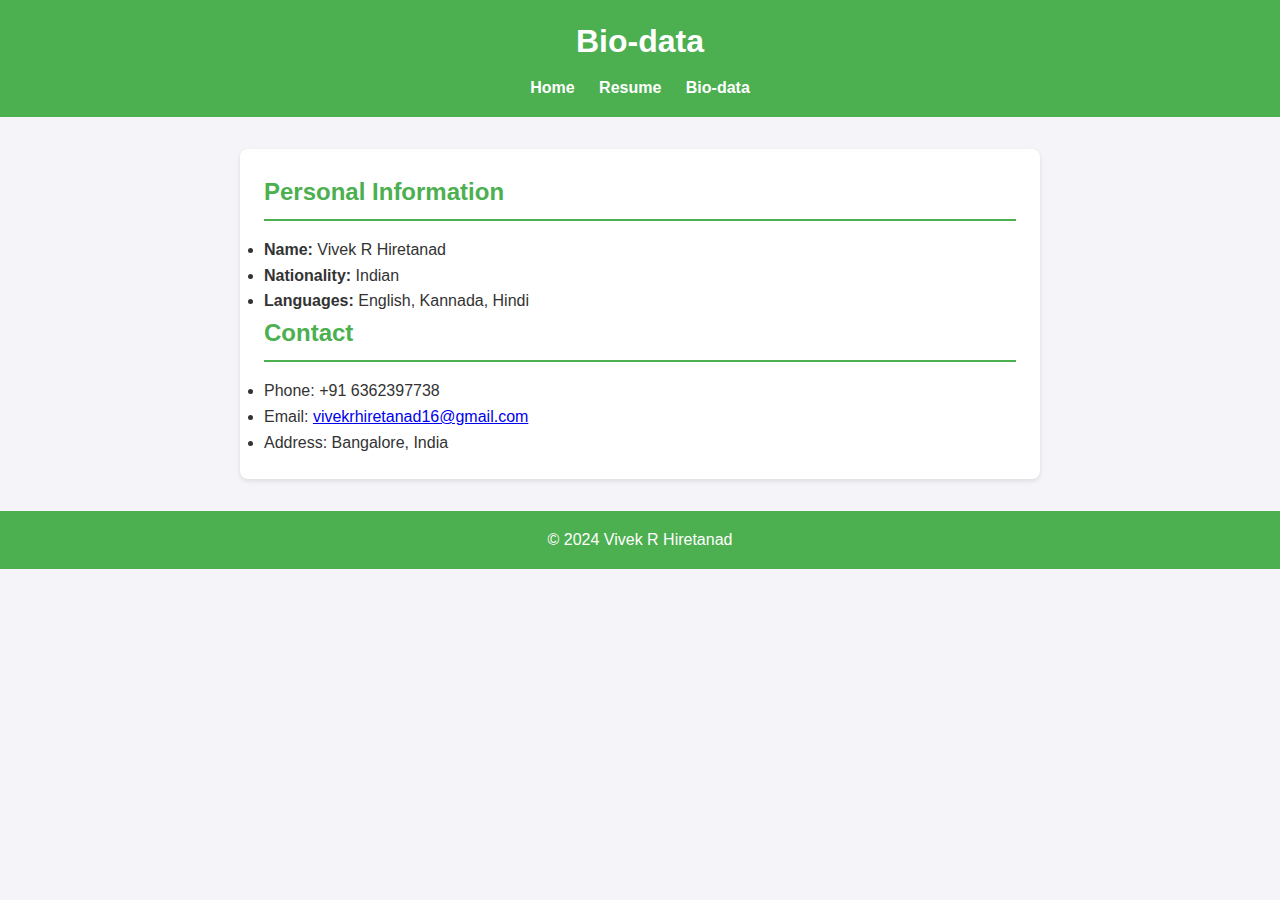
==== biodata.html @ 9f283afe "Add files via upload" ====
<!DOCTYPE html>
<html lang="en">
<head>
    <meta charset="UTF-8">
    <meta name="viewport" content="width=device-width, initial-scale=1.0">
    <title>Bio-data</title>
    <link rel="stylesheet" href="styles.css">
</head>
<body>
    <header>
        <h1>Bio-data</h1>
        <nav>
            <ul>
                <li><a href="index.html">Home</a></li>
                <li><a href="resume.html">Resume</a></li>
                <li><a href="biodata.html">Bio-data</a></li>
            </ul>
        </nav>
    </header>
    <main>
        <h2>Personal Information</h2>
        <ul>
            <li><strong>Name:</strong> Vivek R Hiretanad</li>
            <li><strong>Nationality:</strong> Indian</li>
            <li><strong>Languages:</strong> English, Kannada, Hindi</li>
        </ul>

        <h2>Contact</h2>
        <ul>
            <li>Phone: +91 6362397738</li>
            <li>Email: <a href="mailto:vivekrhiretanad16@gmail.com">vivekrhiretanad16@gmail.com</a></li>
            <li>Address: Bangalore, India</li>
        </ul>
    </main>
    <footer>
        <p>&copy; 2024 Vivek R Hiretanad</p>
    </footer>
</body>
</html>
---- styles.css ----
/* General Reset */
* {
    margin: 0;
    padding: 0;
    box-sizing: border-box;
    font-family: Arial, sans-serif;
}

/* Body and Layout */
body {
    line-height: 1.6;
    color: #333;
    background-color: #f4f4f9;
    margin: 0;
    padding: 0;
}

/* Header */
header {
    background: #4CAF50;
    color: #fff;
    padding: 1rem 0;
    text-align: center;
}

header h1 {
    margin-bottom: 0.5rem;
}

nav ul {
    list-style: none;
    padding: 0;
}

nav ul li {
    display: inline;
    margin: 0 10px;
}

nav ul li a {
    color: #fff;
    text-decoration: none;
    font-weight: bold;
}

nav ul li a:hover {
    text-decoration: underline;
}

/* Main Content */
main {
    max-width: 800px;
    margin: 2rem auto;
    background: #fff;
    padding: 1.5rem;
    border-radius: 8px;
    box-shadow: 0 2px 5px rgba(0, 0, 0, 0.1);
}

main h2 {
    margin-bottom: 1rem;
    color: #4CAF50;
    border-bottom: 2px solid #4CAF50;
    padding-bottom: 0.5rem;
}

/* About Section with Image */
#about {
    text-align: center;
    margin-bottom: 2rem;
}

 /* img {
    width: 200px;  /* Passport size */
    /* height: 100px;  /* Passport size */
    /* border-radius: 80%;  /* Circular image */
    /* margin: 0 auto 1.5rem;  /* Center the image */
    /* display: block;
} */ */ */ */ */
.image-container {
    flex-shrink: 0;
    position: relative;
  }

  .image-container img {
    width: 100%;
    max-width: 400px; /* Adjust based on the desired image size */
    border-radius: 850px;
    box-shadow: 0 4px 8px rgba(0, 0, 0, 0.1);
    object-fit: cover;
  }

#about p {
    max-width: 600px;
    margin: 0 auto;
}

/* Skills and Contact Sections */
section {
    margin-bottom: 2rem;
}

section ul {
    list-style: none;
    padding-left: 0;
}

section ul li {
    margin-bottom: 0.8rem;
    line-height: 1.4;
}

/* Footer */
footer {
    text-align: center;
    background: #4CAF50;
    color: #fff;
    padding: 1rem 0;
    margin-top: 2rem;
}

footer p {
    margin: 0;
}

/* Responsive Design */
@media (max-width: 600px) {
    nav ul li {
        display: block;
        margin: 10px 0;
    }

    #about {
        text-align: center;
    }
}
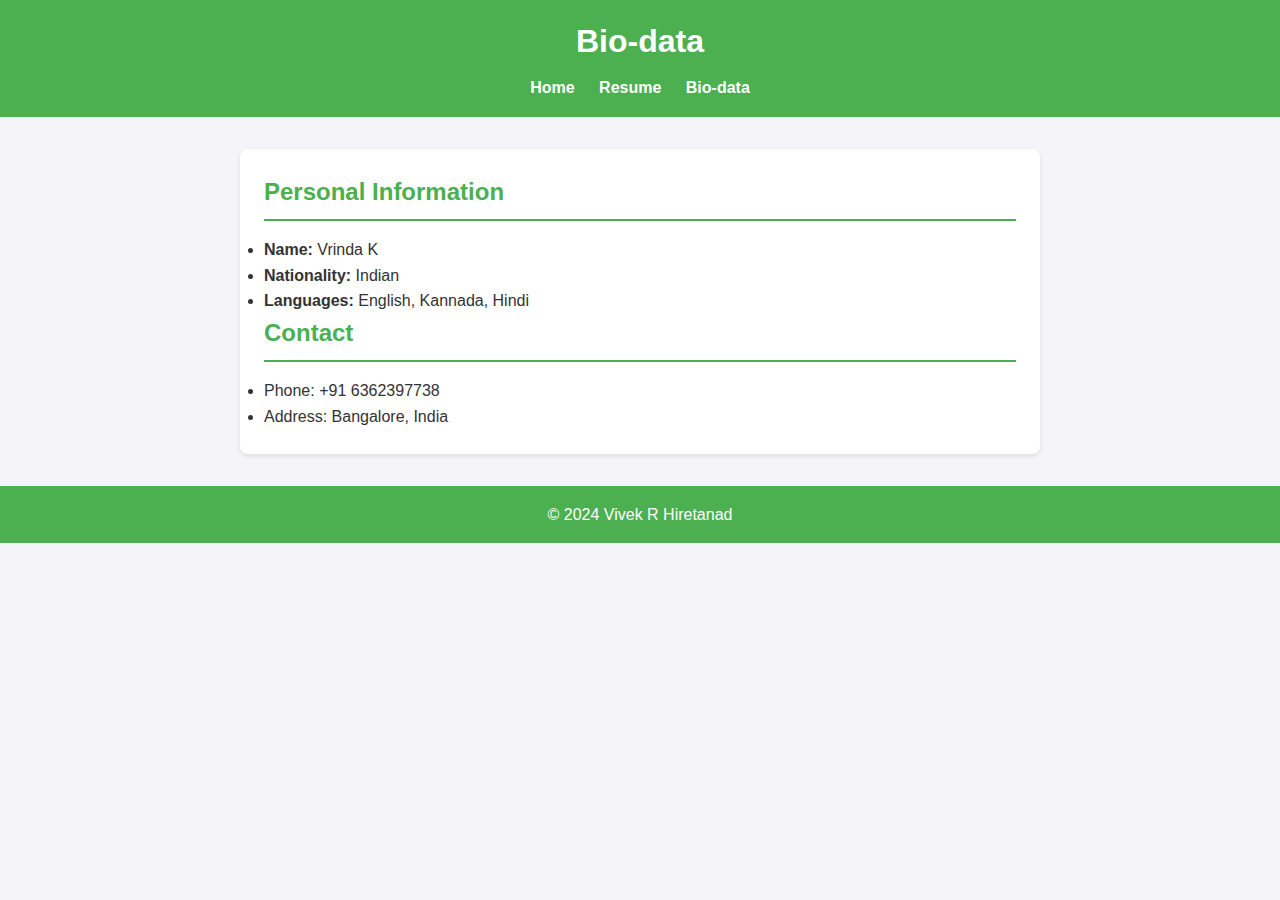
==== commit 54fb2e94: "Update biodata.html" ====
--- a/biodata.html
+++ b/biodata.html
@@ -20,7 +20,7 @@
     <main>
         <h2>Personal Information</h2>
         <ul>
-            <li><strong>Name:</strong> Vivek R Hiretanad</li>
+            <li><strong>Name:</strong> Vrinda K</li>
             <li><strong>Nationality:</strong> Indian</li>
             <li><strong>Languages:</strong> English, Kannada, Hindi</li>
         </ul>
@@ -28,7 +28,7 @@
         <h2>Contact</h2>
         <ul>
             <li>Phone: +91 6362397738</li>
-            <li>Email: <a href="mailto:vivekrhiretanad16@gmail.com">vivekrhiretanad16@gmail.com</a></li>
+           
             <li>Address: Bangalore, India</li>
         </ul>
     </main>
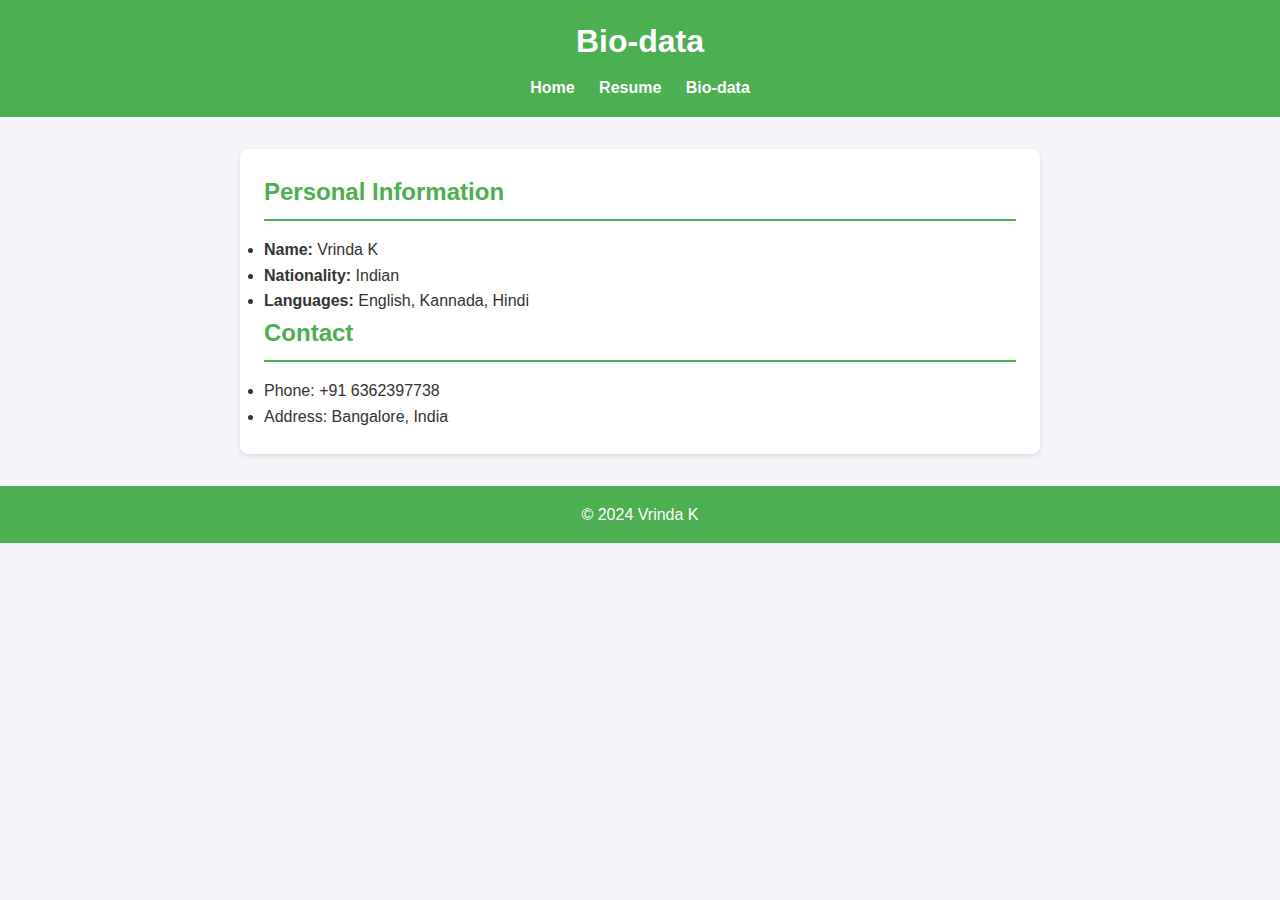
==== commit b5faa927: "Update biodata.html" ====
--- a/biodata.html
+++ b/biodata.html
@@ -33,7 +33,7 @@
         </ul>
     </main>
     <footer>
-        <p>&copy; 2024 Vivek R Hiretanad</p>
+        <p>&copy; 2024 Vrinda K</p>
     </footer>
 </body>
 </html>
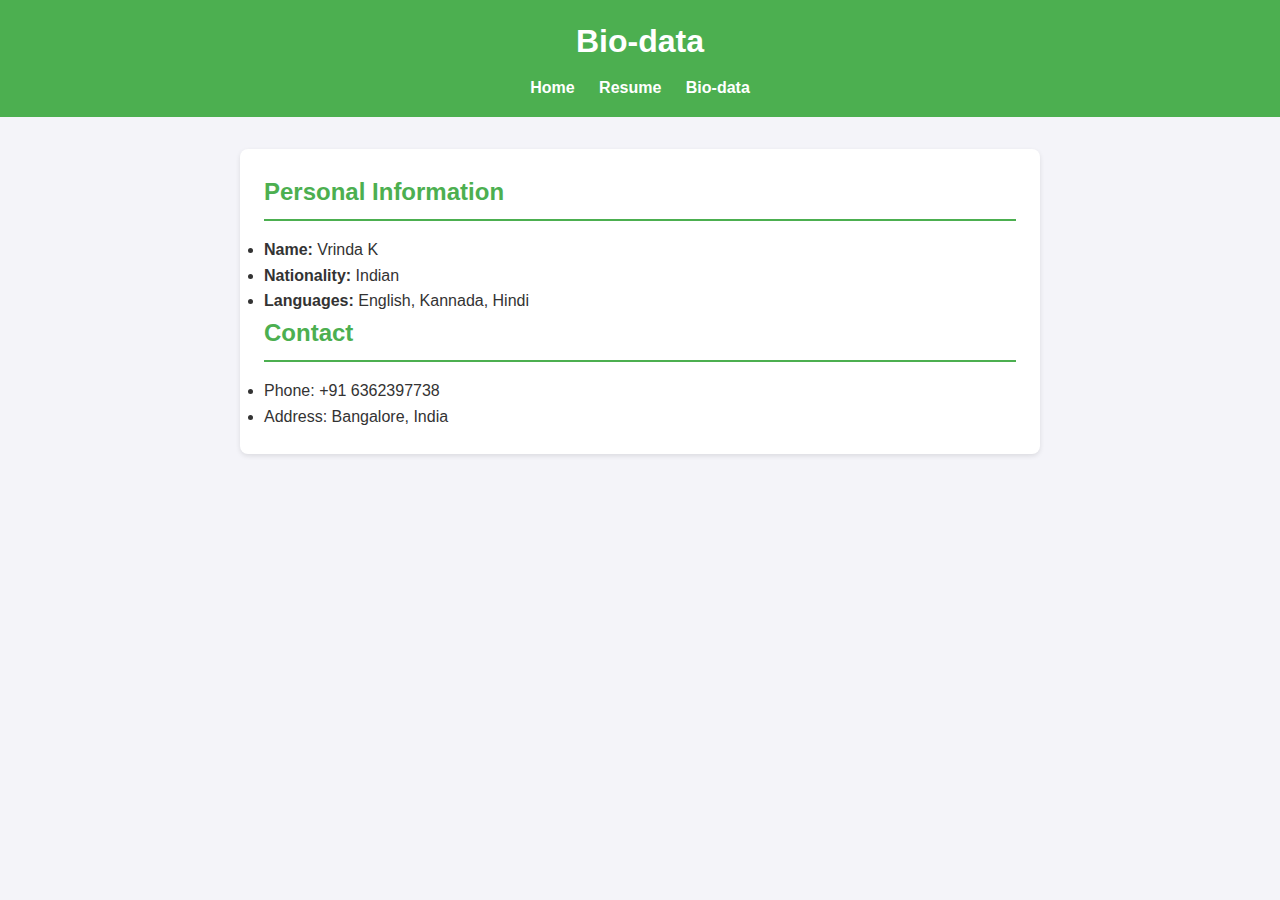
==== commit 794849ce: "Update biodata.html" ====
--- a/biodata.html
+++ b/biodata.html
@@ -32,8 +32,6 @@
             <li>Address: Bangalore, India</li>
         </ul>
     </main>
-    <footer>
-        <p>&copy; 2024 Vrinda K</p>
-    </footer>
+   
 </body>
 </html>
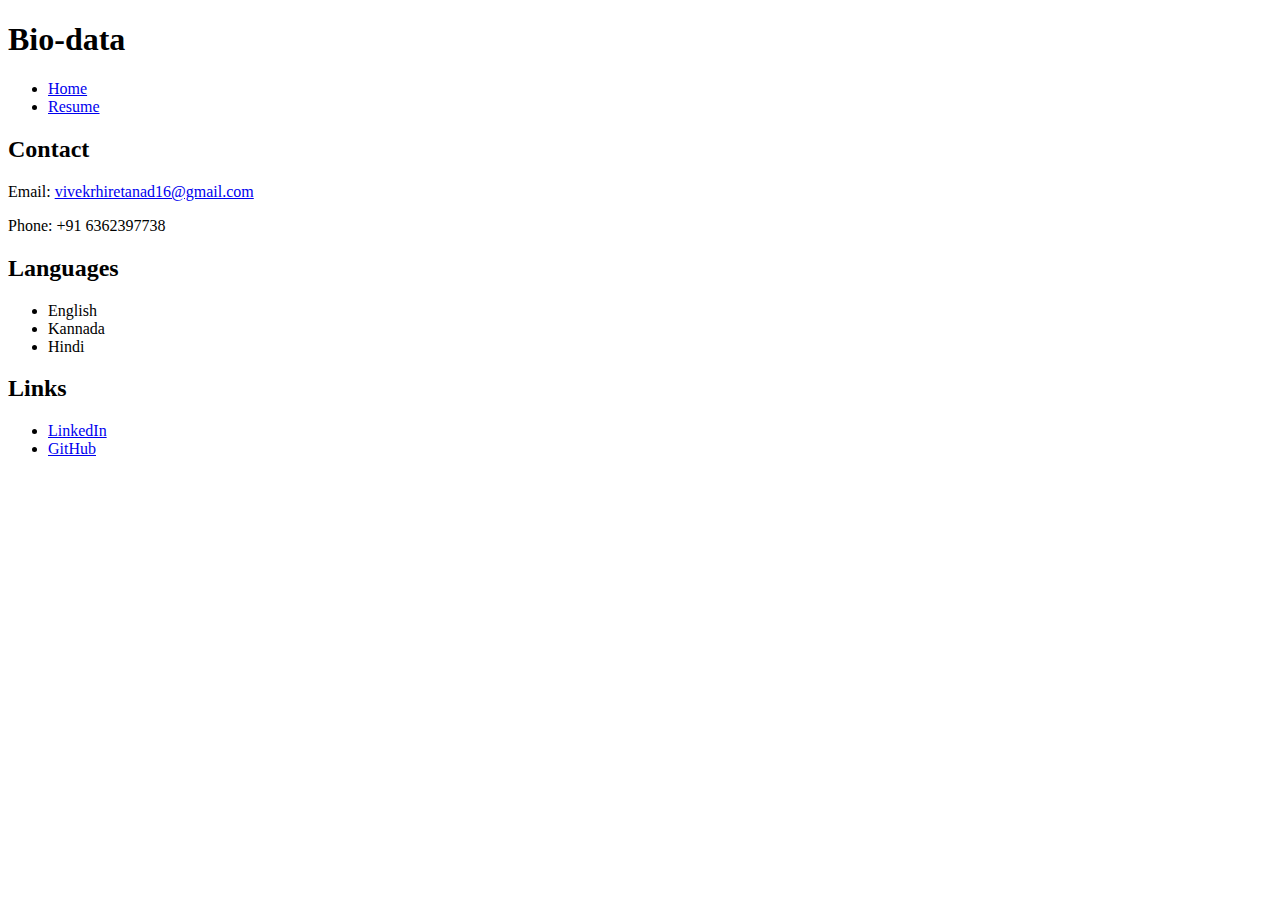
==== commit ef835e5a: "Update biodata.html" ====
--- a/biodata.html
+++ b/biodata.html
@@ -4,7 +4,7 @@
     <meta charset="UTF-8">
     <meta name="viewport" content="width=device-width, initial-scale=1.0">
     <title>Bio-data</title>
-    <link rel="stylesheet" href="styles.css">
+    <link rel="stylesheet" href="css/styles.css">
 </head>
 <body>
     <header>
@@ -13,25 +13,30 @@
             <ul>
                 <li><a href="index.html">Home</a></li>
                 <li><a href="resume.html">Resume</a></li>
-                <li><a href="biodata.html">Bio-data</a></li>
             </ul>
         </nav>
     </header>
     <main>
-        <h2>Personal Information</h2>
-        <ul>
-            <li><strong>Name:</strong> Vrinda K</li>
-            <li><strong>Nationality:</strong> Indian</li>
-            <li><strong>Languages:</strong> English, Kannada, Hindi</li>
-        </ul>
-
-        <h2>Contact</h2>
-        <ul>
-            <li>Phone: +91 6362397738</li>
-           
-            <li>Address: Bangalore, India</li>
-        </ul>
+        <section>
+            <h2>Contact</h2>
+            <p>Email: <a href="mailto:vivekrhiretanad16@gmail.com">vivekrhiretanad16@gmail.com</a></p>
+            <p>Phone: +91 6362397738</p>
+        </section>
+        <section>
+            <h2>Languages</h2>
+            <ul>
+                <li>English</li>
+                <li>Kannada</li>
+                <li>Hindi</li>
+            </ul>
+        </section>
+        <section>
+            <h2>Links</h2>
+            <ul>
+                <li><a href="https://www.linkedin.com/in/vivek-r-hiretanad-21261928b/" target="_blank">LinkedIn</a></li>
+                <li><a href="https://github.com/vivek-r-hiretanad" target="_blank">GitHub</a></li>
+            </ul>
+        </section>
     </main>
-   
 </body>
 </html>
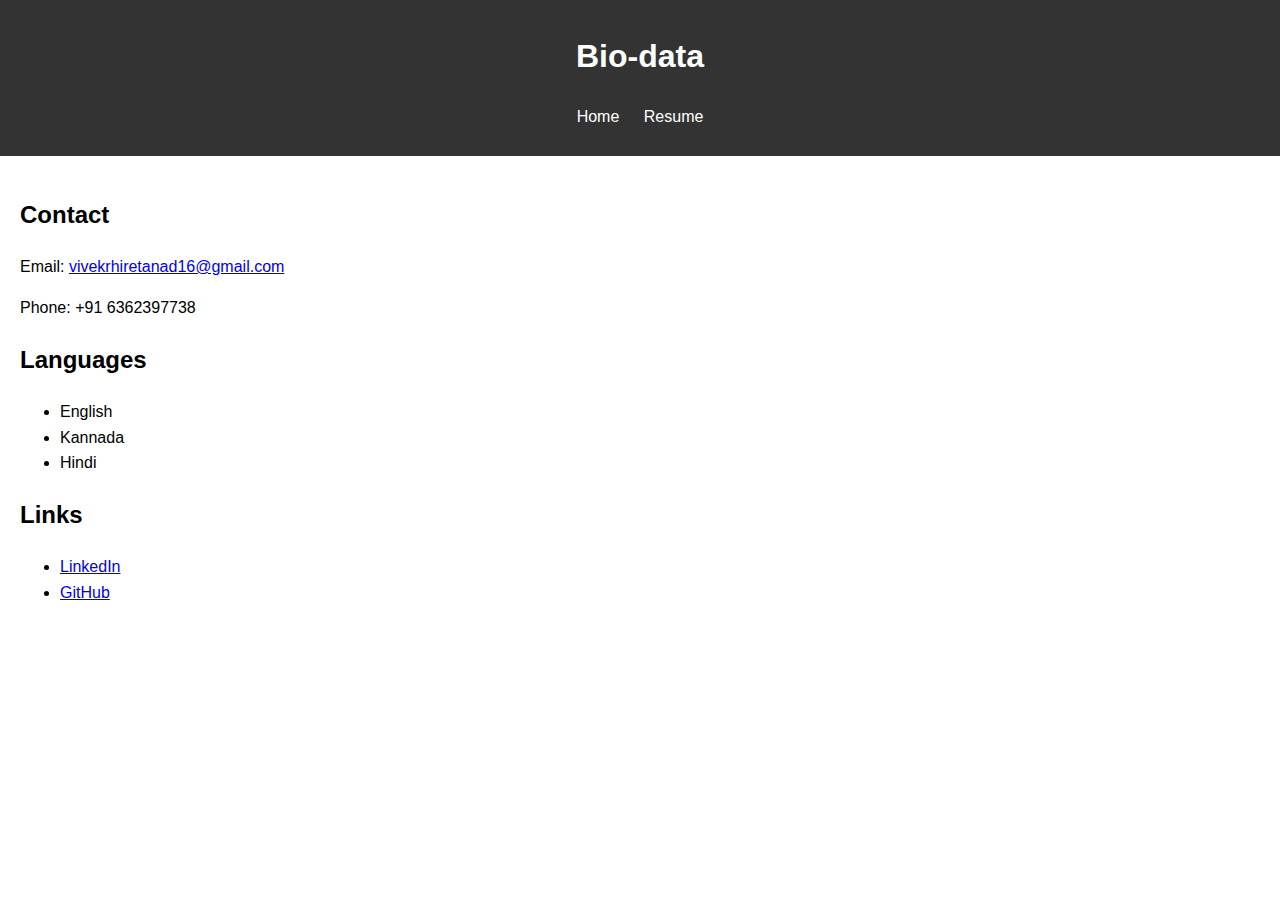
==== commit 25364f75: "Update biodata.html" ====
--- a/biodata.html
+++ b/biodata.html
@@ -4,7 +4,7 @@
     <meta charset="UTF-8">
     <meta name="viewport" content="width=device-width, initial-scale=1.0">
     <title>Bio-data</title>
-    <link rel="stylesheet" href="css/styles.css">
+    <link rel="stylesheet" href="styles.css">
 </head>
 <body>
     <header>
--- a/styles.css
+++ b/styles.css
@@ -0,0 +1,33 @@
+body {
+    font-family: Arial, sans-serif;
+    margin: 0;
+    padding: 0;
+    line-height: 1.6;
+}
+header {
+    background: #333;
+    color: #fff;
+    padding: 10px 0;
+    text-align: center;
+}
+nav ul {
+    list-style: none;
+    padding: 0;
+}
+nav ul li {
+    display: inline;
+    margin: 0 10px;
+}
+nav ul li a {
+    color: #fff;
+    text-decoration: none;
+}
+main {
+    padding: 20px;
+}
+footer {
+    text-align: center;
+    padding: 10px 0;
+    background: #333;
+    color: #fff;
+}
